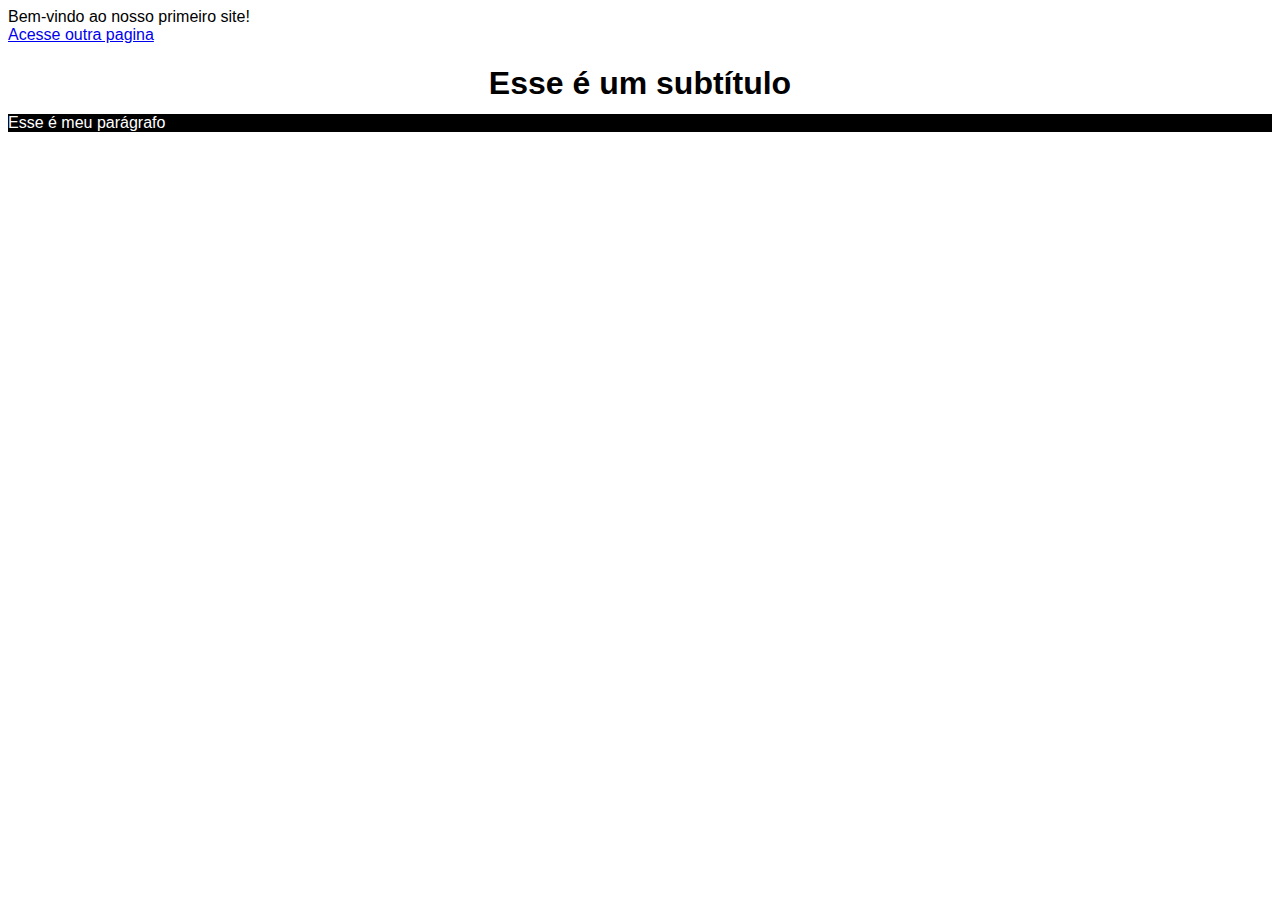
==== index.html @ e7c73087 "nosso primeiro site" ====
<!doctype html>
<html>
 <head>
    <link href="estilos/estilo.css" rel="stylesheet" />
    <meta charset="utf-8"/>
    <title>Minha página de teste</title>
 </head>
 <body>
    Bem-vindo ao nosso primeiro site!<br/>
    <a href="outra_pagina.html">Acesse outra pagina</a>
    <h1> Esse é um subtítulo </h1>
    <p>Esse é meu parágrafo</p>
 </body>   
</html>
---- estilos/estilo.css ----
body {
    font-size: 16px; /*px significa "pixels"
    font-size é o tamanho da fonte base que agora é 16 pixels*/
    font-family: Arial, Helvetica, sans-serif; /* este é o nome da fonte*/
}
h1 {
    text-align: center;
}
p {
    color:white;
    background-color: black;
    margin-top: -10px;
}
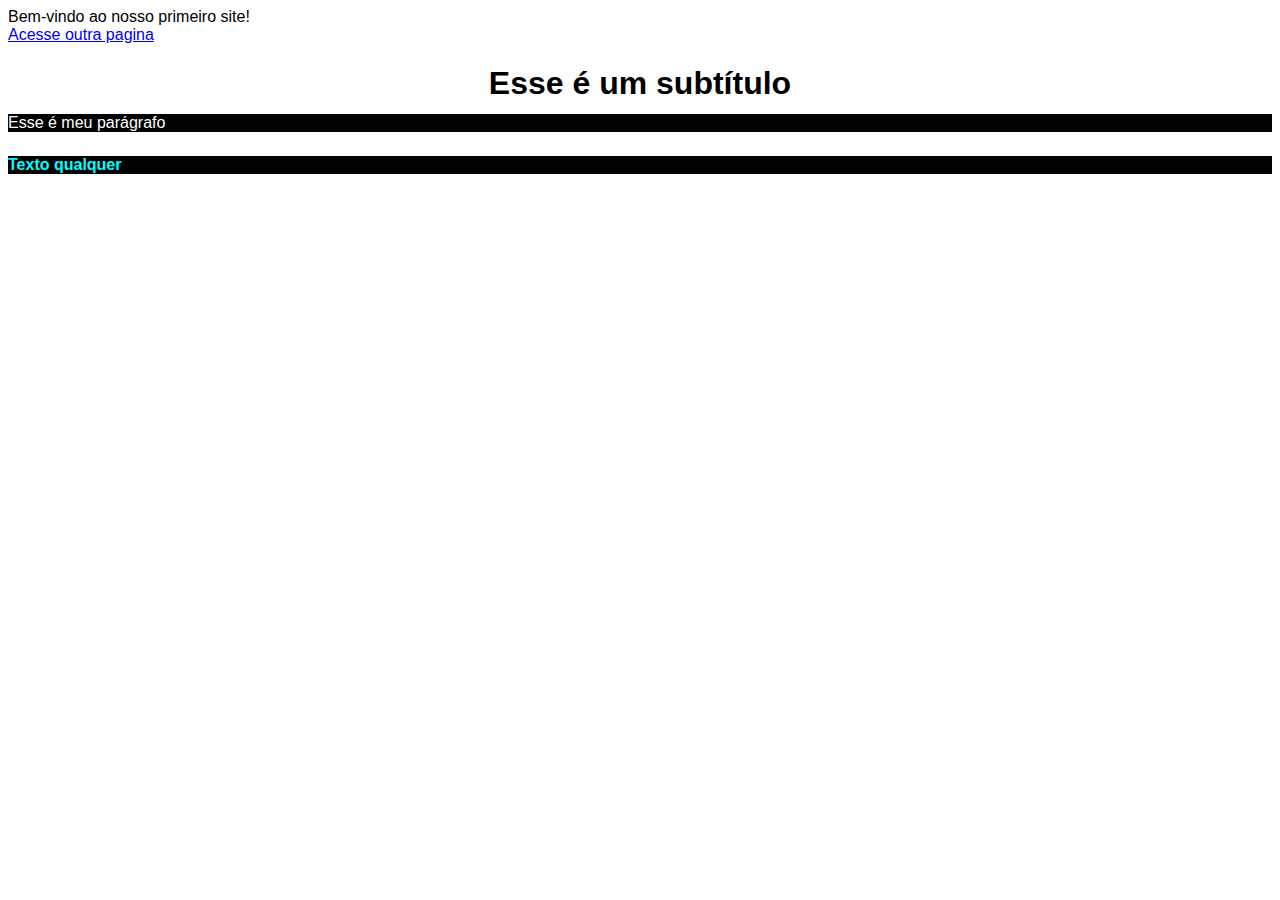
==== commit f876b8a1: "pagina web em python" ====
--- a/index.html
+++ b/index.html
@@ -10,5 +10,7 @@
     <a href="outra_pagina.html">Acesse outra pagina</a>
     <h1> Esse é um subtítulo </h1>
     <p>Esse é meu parágrafo</p>
+    <br>
+    <p class="negrito">Texto qualquer</p>
  </body>   
 </html>--- a/estilos/estilo.css
+++ b/estilos/estilo.css
@@ -10,4 +10,9 @@
     color:white;
     background-color: black;
     margin-top: -10px;
+}
+
+.negrito {
+    font-weight: bolder;
+    color:aqua;
 }